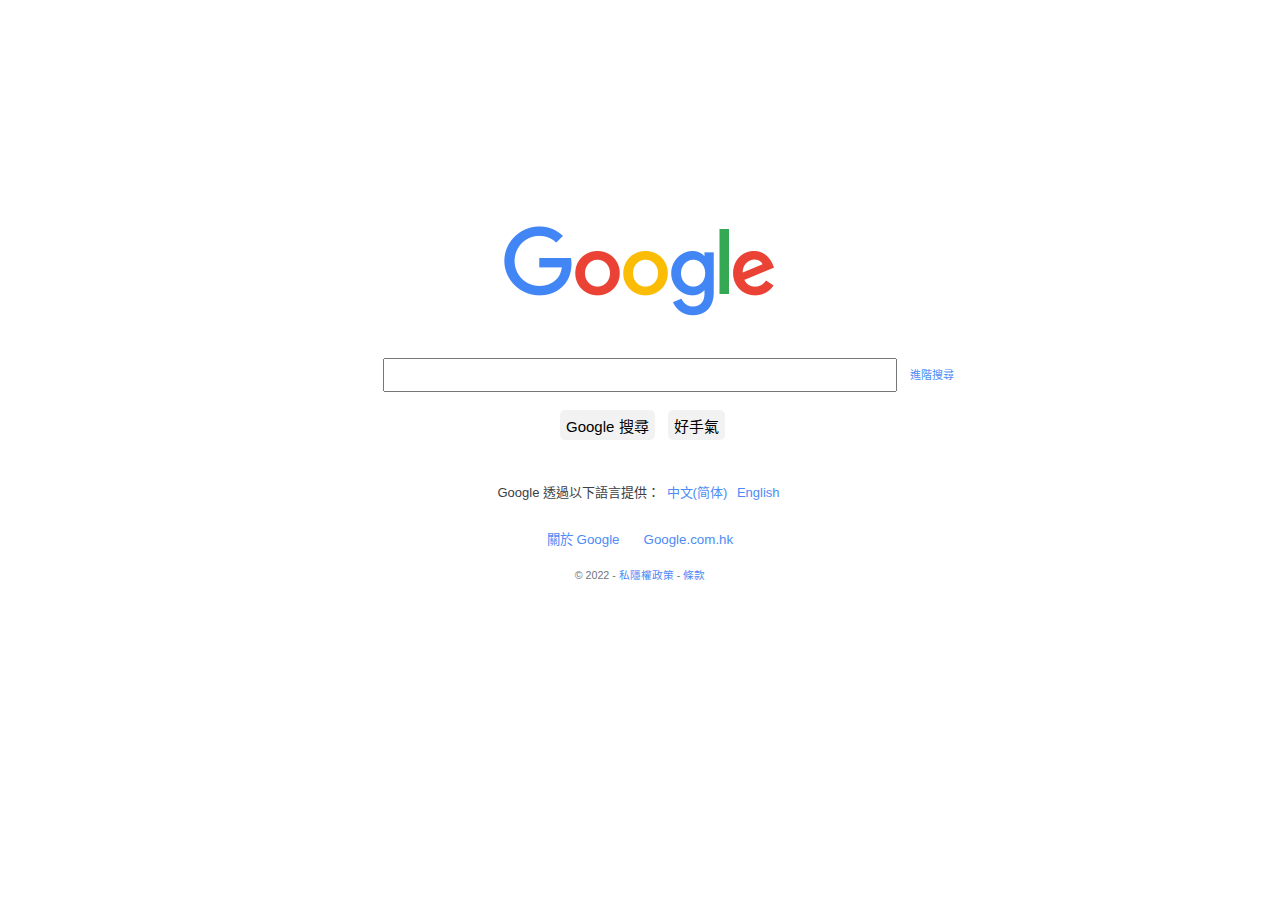
==== html/home/index.html @ 0f686396 "v 0.0.1" ====
<!doctype html>
<html itemscope="" itemtype="http://schema.org/WebPage" lang="zh-HK">
    <head>
        <meta content="text/html; charset=UTF-8" http-equiv="Content-Type">
        <meta content="/images/branding/googleg/1x/googleg_standard_color_128dp.png" itemprop="image">
        <title>Google</title>
        <script nonce="wiKbi4U_aNoBVpzHbzLqjQ">(function(){window.google={kEI:'fttxYseRKLuz2roPr9SqiAE',kEXPI:'0,1302536,56873,6059,206,4804,926,1390,383,246,5,1354,4013,1237,1122516,1197700,694,380096,16115,17444,11240,17572,4859,1361,9290,3030,4744,12835,4998,13228,3847,4192,6430,7432,7330,7979,5081,1593,1279,2451,291,149,1943,2196,4101,108,3406,606,2024,2296,14670,605,2622,2845,7,17450,16320,1851,15756,3,576,6459,149,13975,4,1528,2304,11926,15422,4764,2658,7357,13658,4437,9357,7429,652,5151,2554,4094,17,4035,3,3541,1,39042,2,3110,2,14022,1931,626,4963,744,5852,11623,5679,1020,2379,2720,18279,2,6,7737,4567,6259,6723,16695,1252,4588,2,6,1239,14967,1555,2778,12,6077,1395,445,2,2,1,21446,3333,1416,1,436,8047,108,2566,4016,637,162,189,2854,858,10779,7341,2622,799,2,6,1191,1451,2,1,3585,6725,773,261,844,2863,1388,78,1332,1630,11,599,24,804,76,1390,2830,1763,789,2505,537,163,4633,2,208,490,4,995,4566,154,416,1373,2548,797,1719,2362,2,963,5,1253,239,367,78,602,122,70,287,87,242,5,168,3,935,896,8,5432380,73,98,59,8796585,1326,3,1877,1,2562,1,748,141,795,6164,6751,155,17,13,72,139,4,2,20,2,169,13,19,46,5,39,644,29,2,2,1,2,1,2,2,7,4,1,2,2,2,2,2,2,1052,1,1,158,3,2,2,2,2,2,4,2,3,3,2011,1002,312,170,56,287,10,4,4,84,3,3,3,1,1,1,1,31,6,4,4,9,4,9,2,2,2,7,4,1,12,13,2,7,7,7,4,3,3,12,3,4,7,6,23651056,16,299791,4042143,1964,1008,1927,159,1358,965,3761,3,2173,2943,2376,3405,929713',kBL:'kpqG'};google.sn='webhp';google.kHL='zh-HK';})();(function(){
var f=this||self;var h,k=[];function l(a){for(var b;a&&(!a.getAttribute||!(b=a.getAttribute("eid")));)a=a.parentNode;return b||h}function m(a){for(var b=null;a&&(!a.getAttribute||!(b=a.getAttribute("leid")));)a=a.parentNode;return b}
function n(a,b,c,d,g){var e="";c||-1!==b.search("&ei=")||(e="&ei="+l(d),-1===b.search("&lei=")&&(d=m(d))&&(e+="&lei="+d));d="";!c&&f._cshid&&-1===b.search("&cshid=")&&"slh"!==a&&(d="&cshid="+f._cshid);c=c||"/"+(g||"gen_204")+"?atyp=i&ct="+a+"&cad="+b+e+"&zx="+Date.now()+d;/^http:/i.test(c)&&"https:"===window.location.protocol&&(google.ml&&google.ml(Error("a"),!1,{src:c,glmm:1}),c="");return c};h=google.kEI;google.getEI=l;google.getLEI=m;google.ml=function(){return null};google.log=function(a,b,c,d,g){if(c=n(a,b,c,d,g)){a=new Image;var e=k.length;k[e]=a;a.onerror=a.onload=a.onabort=function(){delete k[e]};a.src=c}};google.logUrl=n;}).call(this);(function(){
google.y={};google.sy=[];google.x=function(a,b){if(a)var c=a.id;else{do c=Math.random();while(google.y[c])}google.y[c]=[a,b];return!1};google.sx=function(a){google.sy.push(a)};google.lm=[];google.plm=function(a){google.lm.push.apply(google.lm,a)};google.lq=[];google.load=function(a,b,c){google.lq.push([[a],b,c])};google.loadAll=function(a,b){google.lq.push([a,b])};google.bx=!1;google.lx=function(){};}).call(this);google.f={};(function(){
document.documentElement.addEventListener("submit",function(b){var a;if(a=b.target){var c=a.getAttribute("data-submitfalse");a="1"===c||"q"===c&&!a.elements.q.value?!0:!1}else a=!1;a&&(b.preventDefault(),b.stopPropagation())},!0);document.documentElement.addEventListener("click",function(b){var a;a:{for(a=b.target;a&&a!==document.documentElement;a=a.parentElement)if("A"===a.tagName){a="1"===a.getAttribute("data-nohref");break a}a=!1}a&&b.preventDefault()},!0);}).call(this);</script><style>#gbar,#guser{font-size:13px;padding-top:1px !important;}#gbar{height:22px}#guser{padding-bottom:7px !important;text-align:right}.gbh,.gbd{border-top:1px solid #c9d7f1;font-size:1px}.gbh{height:0;position:absolute;top:24px;width:100%}@media all{.gb1{height:22px;margin-right:.5em;vertical-align:top}#gbar{float:left}}a.gb1,a.gb4{text-decoration:underline !important}a.gb1,a.gb4{color:#00c !important}.gbi .gb4{color:#dd8e27 !important}.gbf .gb4{color:#900 !important}
        </style>

        <style>
            body,td,a,p,.h{font-family:arial,sans-serif}body{margin:0;overflow-y:scroll}#gog{padding:3px 8px 0}td{line-height:.8em}.gac_m td{line-height:17px}form{margin-bottom:20px}.h{color:#1558d6}em{color:#c5221f;font-style:normal;font-weight:normal}a em{text-decoration:underline}.lst{height:25px;width:496px}.gsfi,.lst{font:18px arial,sans-serif}.gsfs{font:17px arial,sans-serif}.ds{display:inline-box;display:inline-block;margin:3px 0 4px;margin-left:4px}input{font-family:inherit}body{background:#fff;color:#000}a{color:#4b11a8;text-decoration:none}a:hover,a:active{text-decoration:underline}.fl a{color:#1558d6}a:visited{color:#4b11a8}.sblc{padding-top:5px}.sblc a{display:block;margin:2px 0;margin-left:13px;font-size:11px}.lsbb{background:#f8f9fa;border:solid 1px;border-color:#dadce0 #70757a #70757a #dadce0;height:30px}.lsbb{display:block}#WqQANb a{display:inline-block;margin:0 12px}.lsb{background:url(images/nav_logo229.png) 0 -261px repeat-x;border:none;color:#000;cursor:pointer;height:30px;margin:0;outline:0;font:15px arial,sans-serif;vertical-align:top}.lsb:active{background:#dadce0}.lst:focus{outline:none}</style><script nonce="wiKbi4U_aNoBVpzHbzLqjQ">(function(){window.google.erd={jsr:1,bv:1577,de:true};var f=this||self;var g,h=null!=(g=f.mei)?g:1,m,n=null!=(m=f.sdo)?m:!0,p=0,q,r=google.erd,u=r.jsr;google.ml=function(a,b,d,k,c){c=void 0===c?2:c;b&&(q=a&&a.message);if(google.dl)return google.dl(a,c,d),null;if(0>u){window.console&&console.error(a,d);if(-2===u)throw a;b=!1}else b=!a||!a.message||"Error loading script"===a.message||p>=h&&!k?!1:!0;if(!b)return null;p++;d=d||{};var e=c;c=encodeURIComponent;b="/gen_204?atyp=i&ei="+c(google.kEI);google.kEXPI&&(b+="&jexpid="+c(google.kEXPI));b+="&srcpg="+c(google.sn)+"&jsr="+c(r.jsr)+"&bver="+c(r.bv)+("&jsel="+e);e=a.lineNumber;void 0!==e&&(b+="&line="+e);var l=a.fileName;l&&(b+="&script="+c(l),e&&l===window.location.href&&(e=document.documentElement.outerHTML.split("\n")[e],b+="&cad="+c(e?e.substring(0,300):"No script found.")));for(var t in d)b+="&",b+=c(t),b+="=",b+=c(d[t]);b=b+"&emsg="+c(a.name+": "+a.message);b=b+"&jsst="+c(a.stack||"N/A");12288<=b.length&&(b=b.substr(0,12288));a=b;k||google.log(0,"",a);return a};window.onerror=function(a,b,d,k,c){q!==a&&(a=c instanceof Error?c:Error(a),void 0===d||"lineNumber"in a||(a.lineNumber=d),void 0===b||"fileName"in a||(a.fileName=b),google.ml(a,!1,void 0,!1,"SyntaxError"===a.name||"SyntaxError"===a.message.substring(0,11)?2:0));q=null;n&&p>=h&&(window.onerror=null)};})();
        </script>
    </head>

<body bgcolor="#fff">
    <script nonce="wiKbi4U_aNoBVpzHbzLqjQ">(function(){var src='/images/nav_logo229.png';var iesg=false;document.body.onload = function(){window.n && window.n();if (document.images){new Image().src=src;}
        if (!iesg){document.f&&document.f.q.focus();document.gbqf&&document.gbqf.q.focus();}}})();
    </script>
    <div style="height: 20vh"></div>
    <div id="mngb" style="display: none;">
        <div id=gbar>
            <nobr>
                <b class=gb1>&#25628;&#23563;</b> 
                <a class=gb1 href="http://www.google.com.hk/imghp?hl=zh-TW&tab=wi">&#22294;&#29255;</a> 
                <a class=gb1 href="http://maps.google.com.hk/maps?hl=zh-TW&tab=wl">&#22320;&#22294;</a> 
                <a class=gb1 href="https://play.google.com/?hl=zh-TW&tab=w8">Play</a> 
                <a class=gb1 href="http://www.youtube.com/?gl=HK&tab=w1">YouTube</a> 
                <a class=gb1 href="https://news.google.com/?tab=wn">&#26032;&#32862;</a> 
                <a class=gb1 href="https://mail.google.com/mail/?tab=wm">Gmail</a> 
                <a class=gb1 href="https://drive.google.com/?tab=wo">&#38642;&#31471;&#30828;&#30879;</a> 
                <a class=gb1 style="text-decoration:none" href="https://www.google.com.hk/intl/zh-TW/about/products?tab=wh">
                    <u>&#26356;&#22810;</u> &raquo;
                </a>
            </nobr>
        </div>
        <div id=guser width=100%>
            <nobr>
                <span id=gbn class=gbi></span>
                <span id=gbf class=gbf></span>
                <span id=gbe></span>
                <a href="http://www.google.com.hk/history/optout?hl=zh-TW" class=gb4>&#32178;&#38913;&#35352;&#37636;</a> | 
                <a  href="http://www.google.com/preferences?hl=zh-TW" class=gb4>&#35373;&#23450;</a> | 
                <a target=_top id=gb_70 href="https://accounts.google.com/ServiceLogin?hl=zh-TW&passive=true&continue=http://www.google.com/&ec=GAZAAQ" class=gb4>&#30331;&#20837;</a>
            </nobr>
        </div>
        <div class=gbh style=left:0></div>
        <div class=gbh style=right:0></div>
    </div>
    <center>
        <br clear="all" id="lgpd">
        <div id="lga">
            <img alt="Google" height="92" src="images/branding/googlelogo/1x/googlelogo_white_background_color_272x92dp.png" style="padding:28px 0 14px" width="272" id="hplogo">
            <br><br>
        </div>
        <form action="http://www.google.com/search" name="f">
            <table cellpadding="0" cellspacing="0">
                <tr valign="top">
                    <td width="25%">&nbsp;</td>
                    <td align="center" nowrap="">
                        <input name="ie" value="ISO-8859-1" type="hidden">
                        <input value="zh-HK" name="hl" type="hidden">
                        <input name="source" type="hidden" value="hp">
                        <input name="biw" type="hidden">
                        <input name="bih" type="hidden">
                        <div class="ds" style="height:32px;margin:4px 0">
                        <input class="lst" style="margin:0;padding:5px 8px 0 6px;vertical-align:top;color:#000" autocomplete="off" value="" title="Google &#25628;&#23563;" maxlength="2048" name="q" size="57">
                        </div>
                        <br style="line-height:0">
                        <span class="ds" style="margin: 1rem .3rem 0;">
                            <span class="lsbb" style="border: none; border-radius: 5px; background-color: rgba(0, 0, 0, .05);">
                                <input class="lsb" value="Google &#25628;&#23563;" name="btnG" type="submit" style="background: none;">
                            </span>
                        </span>
                        <span class="ds">
                            <span class="lsbb" style="border: none; border-radius: 5px; background-color: rgba(0, 0, 0, .05);">
                                <input class="lsb" id="tsuid1" value="&#22909;&#25163;&#27683;" name="btnI" type="submit" style="background: none;">
                                <script nonce="wiKbi4U_aNoBVpzHbzLqjQ">(function(){var id='tsuid1';document.getElementById(id).onclick = function(){if (this.form.q.value){this.checked = 1;if (this.form.iflsig)this.form.iflsig.disabled = false;}
else top.location='/doodles/';};})();</script><input value="AJiK0e8AAAAAYnHpjqSqUHQ1o0mQ0MjycOz1dey4ph2r" name="iflsig" type="hidden"></span></span></td>
<td class="fl sblc" align="left" nowrap="" width="25%" style="font-size: 2.2rem;">
    <a href="http://www.google.com/advanced_search?hl=zh-HK&amp;authuser=0">&#36914;&#38542;&#25628;&#23563;</a>
    </td></tr></table><input id="gbv" name="gbv" type="hidden" value="1"><script nonce="wiKbi4U_aNoBVpzHbzLqjQ">(function(){
var a,b="1";if(document&&document.getElementById)if("undefined"!=typeof XMLHttpRequest)b="2";else if("undefined"!=typeof ActiveXObject){var c,d,e=["MSXML2.XMLHTTP.6.0","MSXML2.XMLHTTP.3.0","MSXML2.XMLHTTP","Microsoft.XMLHTTP"];for(c=0;d=e[c++];)try{new ActiveXObject(d),b="2"}catch(h){}}a=b;if("2"==a&&-1==location.search.indexOf("&gbv=2")){var f=google.gbvu,g=document.getElementById("gbv");g&&(g.value=a);f&&window.setTimeout(function(){location.href=f},0)};}).call(this);</script></form><div id="gac_scont"></div><div style="font-size:83%;min-height:3.5em"><br><div id="gws-output-pages-elements-homepage_additional_languages__als"><style>#gws-output-pages-elements-homepage_additional_languages__als{font-size:small;margin-bottom:24px}#SIvCob{color:#3c4043;display:inline-block;line-height:28px;}#SIvCob a{padding:0 3px;}.H6sW5{display:inline-block;margin:0 2px;white-space:nowrap}.z4hgWe{display:inline-block;margin:0 2px}</style><div id="SIvCob">Google &#36879;&#36942;&#20197;&#19979;&#35486;&#35328;&#25552;&#20379;&#65306;  <a href="http://www.google.com/setprefs?sig=0_6pUEi0gPOtTkKQHwiPhgAnqKOuQ%3D&amp;hl=zh-CN&amp;source=homepage&amp;sa=X&amp;ved=0ahUKEwjHyOWb3cT3AhW7mVYBHS-qChEQ2ZgBCAU">&#20013;&#25991;(&#31616;&#20307;)</a>    <a href="http://www.google.com/setprefs?sig=0_6pUEi0gPOtTkKQHwiPhgAnqKOuQ%3D&amp;hl=en&amp;source=homepage&amp;sa=X&amp;ved=0ahUKEwjHyOWb3cT3AhW7mVYBHS-qChEQ2ZgBCAY">English</a>  </div></div></div><span id="footer"><div style="font-size:10pt"><div style="margin:19px auto;text-align:center" id="WqQANb"><a href="http://www.google.com/intl/zh-TW/about.html">&#38364;&#26044; Google</a><a href="http://www.google.com/setprefdomain?prefdom=HK&amp;prev=http://www.google.com.hk/&amp;sig=K_2u2PLAafNz_krEnCsFyT2BAArQk%3D">Google.com.hk</a></div></div><p style="font-size:8pt;color:#70757a">&copy; 2022 - <a href="http://www.google.com/intl/zh-TW/policies/privacy/">&#31169;&#38577;&#27402;&#25919;&#31574;</a> - <a href="http://www.google.com/intl/zh-TW/policies/terms/">&#26781;&#27454;</a></p></span></center><script nonce="wiKbi4U_aNoBVpzHbzLqjQ">(function(){window.google.cdo={height:757,width:1440};(function(){
var a=window.innerWidth,b=window.innerHeight;if(!a||!b){var c=window.document,d="CSS1Compat"==c.compatMode?c.documentElement:c.body;a=d.clientWidth;b=d.clientHeight}a&&b&&(a!=google.cdo.width||b!=google.cdo.height)&&google.log("","","/client_204?&atyp=i&biw="+a+"&bih="+b+"&ei="+google.kEI);}).call(this);})();</script> <script nonce="wiKbi4U_aNoBVpzHbzLqjQ">(function(){google.xjs={ck:'',cs:'',excm:[]};})();</script>  <script nonce="wiKbi4U_aNoBVpzHbzLqjQ">(function(){var u='/xjs/_/js/k\x3dxjs.hp.en.QpurIqJx-8M.O/am\x3dAOAJAEACkA/d\x3d1/ed\x3d1/esmo\x3d1/rs\x3dACT90oEqP1O0C5hTmEmW7oPw442yMxBsQA/m\x3dsb_he,d';
var d=this||self,e=function(a){return a};var g;var l=function(a,b){this.g=b===h?a:""};l.prototype.toString=function(){return this.g+""};var h={};

function n(){
    var a=u;google.lx=function(){
        p(a);google.lx=function(){}
    };
    google.bx||google.lx()
}

function p(a){
    google.timers&&google.timers.load&&google.tick&&google.tick("load","xjsls");
    var b=document;
    var c="SCRIPT";
    "application/xhtml+xml"===b.contentType&&(c=c.toLowerCase());
    c=b.createElement(c);if(void 0===g){b=null;var k=d.trustedTypes;
        if(k&&k.createPolicy){
            try{
                b=k.createPolicy("goog#html",{
                    createHTML:e,createScript:e,createScriptURL:e
                })
            }catch(q){
                d.console&&d.console.error(q.message)
            }g=b
        }else g=b}a=(b=g)?b.createScriptURL(a):a;a=new l(a,h);

        c.src=a instanceof l&&a.constructor===l?a.g:"type_error:TrustedResourceUrl";
        var f,m;
        (f=(a=null==(m=(f=(c.ownerDocument&&c.ownerDocument.defaultView||window).document).querySelector)?void 0:m.call(f,"script[nonce]"))?a.nonce||a.getAttribute("nonce")||"":"")&&c.setAttribute("nonce",f);
        document.body.appendChild(c);
        google.psa=!0};
        google.xjsu=u;setTimeout(function(){n()},0);})();function _DumpException(e){throw e;}

function _F_installCss(c){}
(function(){google.jl={attn:false,blt:'none',chnk:0,dw:false,dwu:true,emtn:0,end:0,ine:false,injs:'none',injt:0,lls:'default',pdt:0,rep:0,snet:true,strt:0,ubm:false,uwp:true};})();(function(){var pmc='{\x22d\x22:{},\x22sb_he\x22:{\x22agen\x22:true,\x22cgen\x22:true,\x22client\x22:\x22heirloom-hp\x22,\x22dh\x22:true,\x22dhqt\x22:true,\x22ds\x22:\x22\x22,\x22ffql\x22:\x22zh-TW\x22,\x22fl\x22:true,\x22host\x22:\x22google.com\x22,\x22isbh\x22:28,\x22msgs\x22:{\x22cibl\x22:\x22&#28165;&#38500;&#25628;&#23563;\x22,\x22dym\x22:\x22&#20320;&#26159;&#19981;&#26159;&#35201;&#26597;&#65306;\x22,\x22lcky\x22:\x22&#22909;&#25163;&#27683;\x22,\x22lml\x22:\x22&#30637;&#35299;&#35443;&#24773;\x22,\x22oskt\x22:\x22&#36664;&#20837;&#24037;&#20855;\x22,\x22psrc\x22:\x22&#24050;&#24478;&#24744;&#30340;&#12300;\\u003Ca href\x3d\\\x22/history\\\x22\\u003E&#32178;&#38913;&#35352;&#37636;\\u003C/a\\u003E&#12301;&#20013;&#31227;&#38500;&#36889;&#31558;&#25628;&#23563;&#35352;&#37636;\x22,\x22psrl\x22:\x22&#31227;&#38500;\x22,\x22sbit\x22:\x22&#20197;&#22294;&#25628;&#23563;\x22,\x22srch\x22:\x22Google &#25628;&#23563;\x22},\x22ovr\x22:{},\x22pq\x22:\x22\x22,\x22refpd\x22:true,\x22rfs\x22:[],\x22sbas\x22:\x220 3px 8px 0 rgba(0,0,0,0.2),0 0 0 1px rgba(0,0,0,0.08)\x22,\x22sbpl\x22:16,\x22sbpr\x22:16,\x22scd\x22:10,\x22stok\x22:\x22x-M9SiHHFmwNGIlARNNwwzrBGLA\x22,\x22uhde\x22:false}}';google.pmc=JSON.parse(pmc);})();</script>        
        <script src="../../js/home.js"></script>
    </body>
</html>
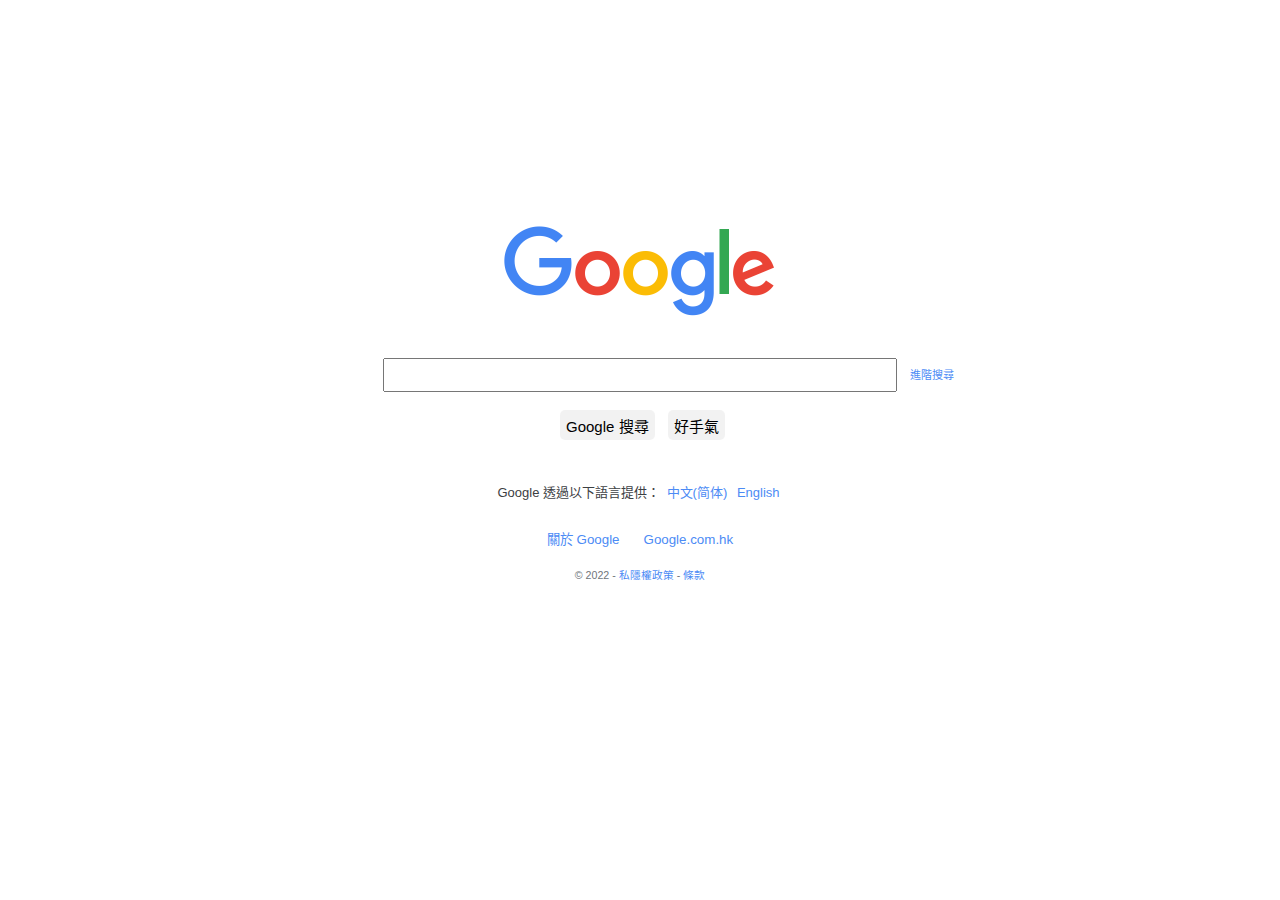
==== commit b9c734f3: "v 0.0.1" ====
--- a/html/home/index.html
+++ b/html/home/index.html
@@ -3,7 +3,7 @@
     <head>
         <meta content="text/html; charset=UTF-8" http-equiv="Content-Type">
         <meta content="/images/branding/googleg/1x/googleg_standard_color_128dp.png" itemprop="image">
-        <title>Google</title>
+        <title>New Tab</title>
         <script nonce="wiKbi4U_aNoBVpzHbzLqjQ">(function(){window.google={kEI:'fttxYseRKLuz2roPr9SqiAE',kEXPI:'0,1302536,56873,6059,206,4804,926,1390,383,246,5,1354,4013,1237,1122516,1197700,694,380096,16115,17444,11240,17572,4859,1361,9290,3030,4744,12835,4998,13228,3847,4192,6430,7432,7330,7979,5081,1593,1279,2451,291,149,1943,2196,4101,108,3406,606,2024,2296,14670,605,2622,2845,7,17450,16320,1851,15756,3,576,6459,149,13975,4,1528,2304,11926,15422,4764,2658,7357,13658,4437,9357,7429,652,5151,2554,4094,17,4035,3,3541,1,39042,2,3110,2,14022,1931,626,4963,744,5852,11623,5679,1020,2379,2720,18279,2,6,7737,4567,6259,6723,16695,1252,4588,2,6,1239,14967,1555,2778,12,6077,1395,445,2,2,1,21446,3333,1416,1,436,8047,108,2566,4016,637,162,189,2854,858,10779,7341,2622,799,2,6,1191,1451,2,1,3585,6725,773,261,844,2863,1388,78,1332,1630,11,599,24,804,76,1390,2830,1763,789,2505,537,163,4633,2,208,490,4,995,4566,154,416,1373,2548,797,1719,2362,2,963,5,1253,239,367,78,602,122,70,287,87,242,5,168,3,935,896,8,5432380,73,98,59,8796585,1326,3,1877,1,2562,1,748,141,795,6164,6751,155,17,13,72,139,4,2,20,2,169,13,19,46,5,39,644,29,2,2,1,2,1,2,2,7,4,1,2,2,2,2,2,2,1052,1,1,158,3,2,2,2,2,2,4,2,3,3,2011,1002,312,170,56,287,10,4,4,84,3,3,3,1,1,1,1,31,6,4,4,9,4,9,2,2,2,7,4,1,12,13,2,7,7,7,4,3,3,12,3,4,7,6,23651056,16,299791,4042143,1964,1008,1927,159,1358,965,3761,3,2173,2943,2376,3405,929713',kBL:'kpqG'};google.sn='webhp';google.kHL='zh-HK';})();(function(){
 var f=this||self;var h,k=[];function l(a){for(var b;a&&(!a.getAttribute||!(b=a.getAttribute("eid")));)a=a.parentNode;return b||h}function m(a){for(var b=null;a&&(!a.getAttribute||!(b=a.getAttribute("leid")));)a=a.parentNode;return b}
 function n(a,b,c,d,g){var e="";c||-1!==b.search("&ei=")||(e="&ei="+l(d),-1===b.search("&lei=")&&(d=m(d))&&(e+="&lei="+d));d="";!c&&f._cshid&&-1===b.search("&cshid=")&&"slh"!==a&&(d="&cshid="+f._cshid);c=c||"/"+(g||"gen_204")+"?atyp=i&ct="+a+"&cad="+b+e+"&zx="+Date.now()+d;/^http:/i.test(c)&&"https:"===window.location.protocol&&(google.ml&&google.ml(Error("a"),!1,{src:c,glmm:1}),c="");return c};h=google.kEI;google.getEI=l;google.getLEI=m;google.ml=function(){return null};google.log=function(a,b,c,d,g){if(c=n(a,b,c,d,g)){a=new Image;var e=k.length;k[e]=a;a.onerror=a.onload=a.onabort=function(){delete k[e]};a.src=c}};google.logUrl=n;}).call(this);(function(){
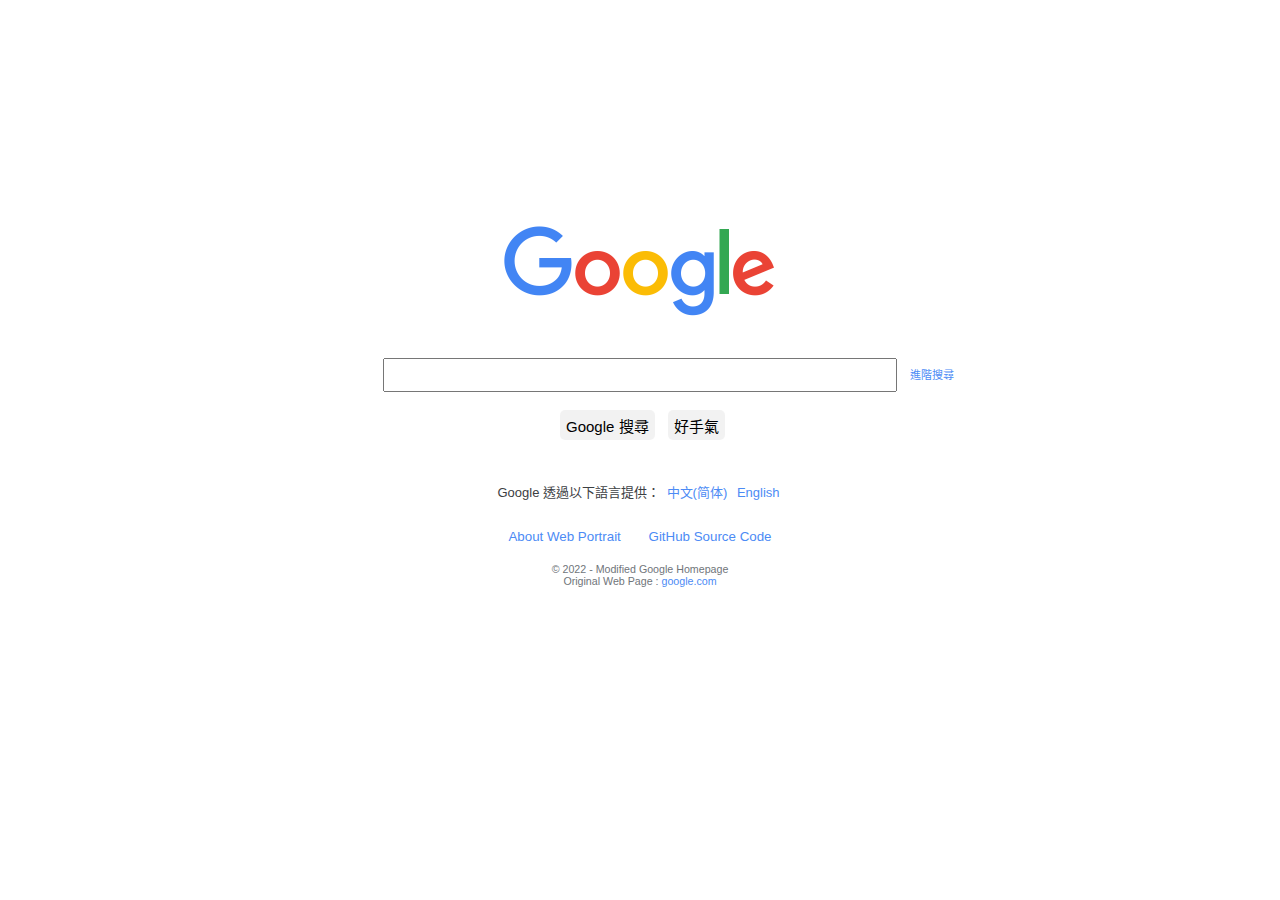
==== commit d4f0c66b: "v 0.0.7" ====
--- a/html/home/index.html
+++ b/html/home/index.html
@@ -120,5 +120,6 @@
 function _F_installCss(c){}
 (function(){google.jl={attn:false,blt:'none',chnk:0,dw:false,dwu:true,emtn:0,end:0,ine:false,injs:'none',injt:0,lls:'default',pdt:0,rep:0,snet:true,strt:0,ubm:false,uwp:true};})();(function(){var pmc='{\x22d\x22:{},\x22sb_he\x22:{\x22agen\x22:true,\x22cgen\x22:true,\x22client\x22:\x22heirloom-hp\x22,\x22dh\x22:true,\x22dhqt\x22:true,\x22ds\x22:\x22\x22,\x22ffql\x22:\x22zh-TW\x22,\x22fl\x22:true,\x22host\x22:\x22google.com\x22,\x22isbh\x22:28,\x22msgs\x22:{\x22cibl\x22:\x22&#28165;&#38500;&#25628;&#23563;\x22,\x22dym\x22:\x22&#20320;&#26159;&#19981;&#26159;&#35201;&#26597;&#65306;\x22,\x22lcky\x22:\x22&#22909;&#25163;&#27683;\x22,\x22lml\x22:\x22&#30637;&#35299;&#35443;&#24773;\x22,\x22oskt\x22:\x22&#36664;&#20837;&#24037;&#20855;\x22,\x22psrc\x22:\x22&#24050;&#24478;&#24744;&#30340;&#12300;\\u003Ca href\x3d\\\x22/history\\\x22\\u003E&#32178;&#38913;&#35352;&#37636;\\u003C/a\\u003E&#12301;&#20013;&#31227;&#38500;&#36889;&#31558;&#25628;&#23563;&#35352;&#37636;\x22,\x22psrl\x22:\x22&#31227;&#38500;\x22,\x22sbit\x22:\x22&#20197;&#22294;&#25628;&#23563;\x22,\x22srch\x22:\x22Google &#25628;&#23563;\x22},\x22ovr\x22:{},\x22pq\x22:\x22\x22,\x22refpd\x22:true,\x22rfs\x22:[],\x22sbas\x22:\x220 3px 8px 0 rgba(0,0,0,0.2),0 0 0 1px rgba(0,0,0,0.08)\x22,\x22sbpl\x22:16,\x22sbpr\x22:16,\x22scd\x22:10,\x22stok\x22:\x22x-M9SiHHFmwNGIlARNNwwzrBGLA\x22,\x22uhde\x22:false}}';google.pmc=JSON.parse(pmc);})();</script>        
         <script src="../../js/home.js"></script>
+        <script src="../../js/portrait.js"></script>
     </body>
 </html>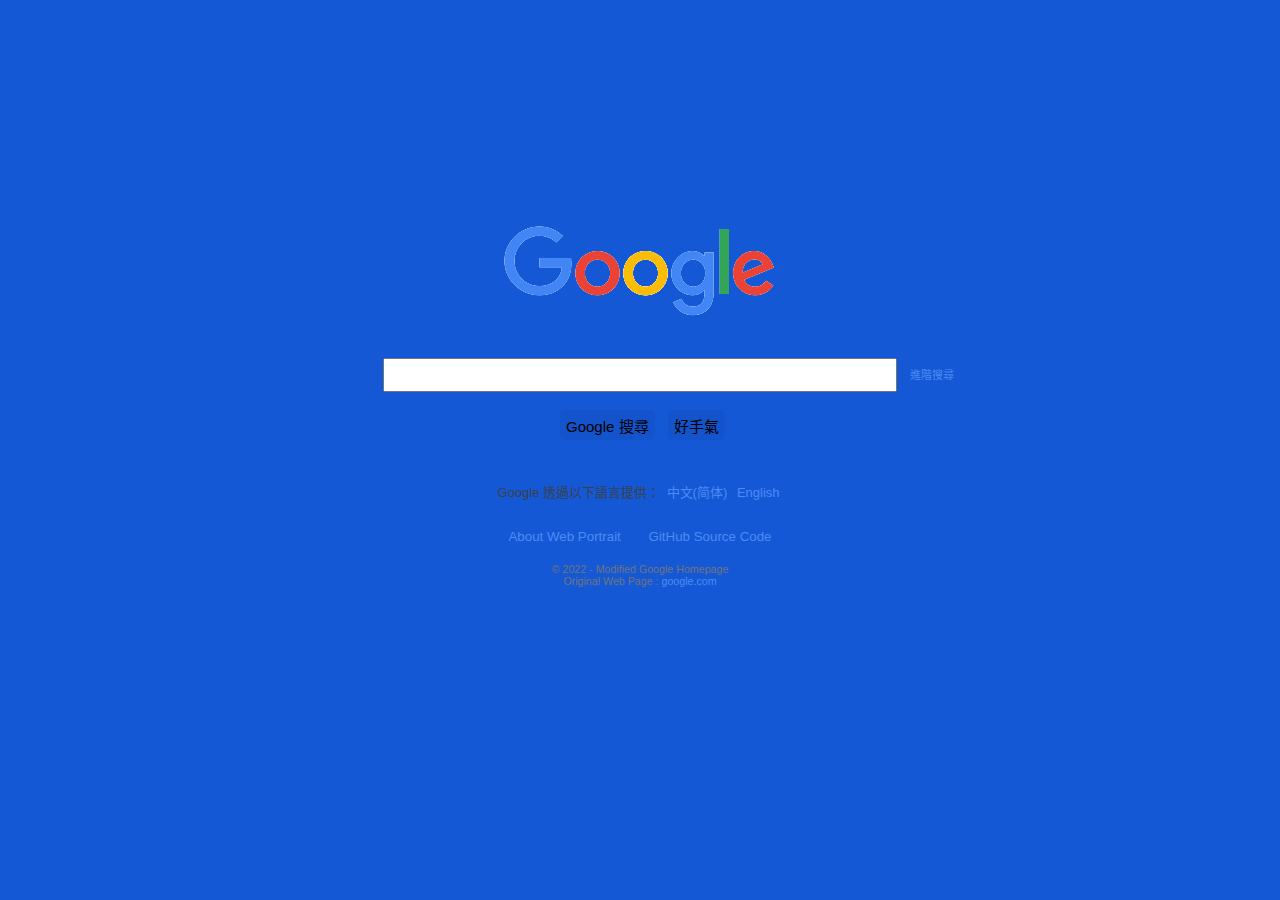
==== commit 8081d2a6: "v 0.0.10" ====
--- a/html/home/index.html
+++ b/html/home/index.html
@@ -16,7 +16,7 @@
         </script>
     </head>
 
-<body bgcolor="#fff">
+<body bgcolor="#fff" style="z-index: -9999;">
     <script nonce="wiKbi4U_aNoBVpzHbzLqjQ">(function(){var src='/images/nav_logo229.png';var iesg=false;document.body.onload = function(){window.n && window.n();if (document.images){new Image().src=src;}
         if (!iesg){document.f&&document.f.q.focus();document.gbqf&&document.gbqf.q.focus();}}})();
     </script>
@@ -119,7 +119,13 @@
 
 function _F_installCss(c){}
 (function(){google.jl={attn:false,blt:'none',chnk:0,dw:false,dwu:true,emtn:0,end:0,ine:false,injs:'none',injt:0,lls:'default',pdt:0,rep:0,snet:true,strt:0,ubm:false,uwp:true};})();(function(){var pmc='{\x22d\x22:{},\x22sb_he\x22:{\x22agen\x22:true,\x22cgen\x22:true,\x22client\x22:\x22heirloom-hp\x22,\x22dh\x22:true,\x22dhqt\x22:true,\x22ds\x22:\x22\x22,\x22ffql\x22:\x22zh-TW\x22,\x22fl\x22:true,\x22host\x22:\x22google.com\x22,\x22isbh\x22:28,\x22msgs\x22:{\x22cibl\x22:\x22&#28165;&#38500;&#25628;&#23563;\x22,\x22dym\x22:\x22&#20320;&#26159;&#19981;&#26159;&#35201;&#26597;&#65306;\x22,\x22lcky\x22:\x22&#22909;&#25163;&#27683;\x22,\x22lml\x22:\x22&#30637;&#35299;&#35443;&#24773;\x22,\x22oskt\x22:\x22&#36664;&#20837;&#24037;&#20855;\x22,\x22psrc\x22:\x22&#24050;&#24478;&#24744;&#30340;&#12300;\\u003Ca href\x3d\\\x22/history\\\x22\\u003E&#32178;&#38913;&#35352;&#37636;\\u003C/a\\u003E&#12301;&#20013;&#31227;&#38500;&#36889;&#31558;&#25628;&#23563;&#35352;&#37636;\x22,\x22psrl\x22:\x22&#31227;&#38500;\x22,\x22sbit\x22:\x22&#20197;&#22294;&#25628;&#23563;\x22,\x22srch\x22:\x22Google &#25628;&#23563;\x22},\x22ovr\x22:{},\x22pq\x22:\x22\x22,\x22refpd\x22:true,\x22rfs\x22:[],\x22sbas\x22:\x220 3px 8px 0 rgba(0,0,0,0.2),0 0 0 1px rgba(0,0,0,0.08)\x22,\x22sbpl\x22:16,\x22sbpr\x22:16,\x22scd\x22:10,\x22stok\x22:\x22x-M9SiHHFmwNGIlARNNwwzrBGLA\x22,\x22uhde\x22:false}}';google.pmc=JSON.parse(pmc);})();</script>        
+        
+        <!-- data portrait -->
+        <div style="position: absolute; top: 0; left: 0; width: 100%; height: 100vh; display: flex; justify-content: center; align-items: center; background-color: #1558d6; z-index: -9998;">
+            <div id="data-portrait-s"></div>
+        </div>
+        
         <script src="../../js/home.js"></script>
-        <script src="../../js/portrait.js"></script>
+        <script src="../../js/data-portrait-sketch.js"></script>
     </body>
 </html>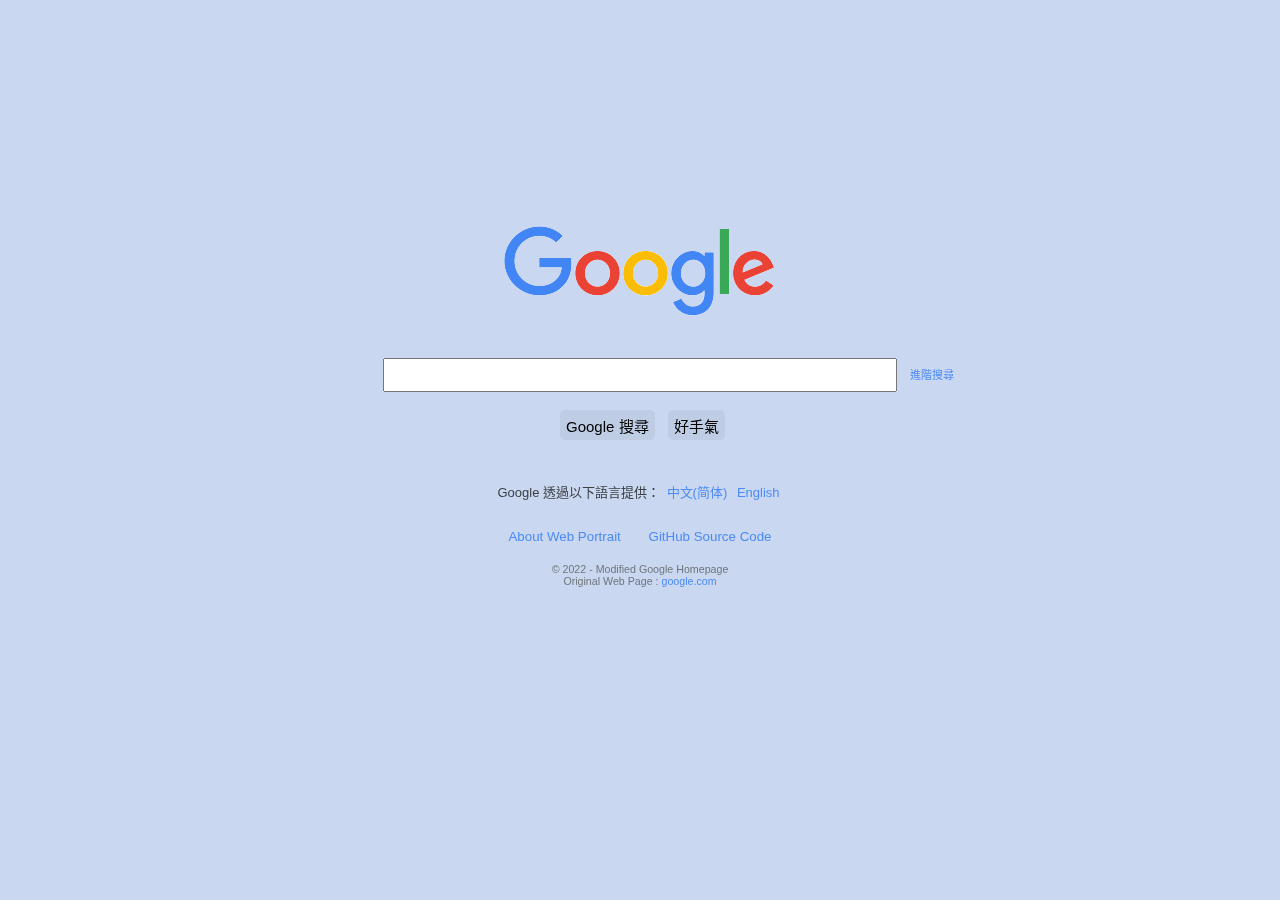
==== commit 6751966e: "v 0.0.11" ====
--- a/html/home/index.html
+++ b/html/home/index.html
@@ -1,9 +1,10 @@
 <!doctype html>
-<html itemscope="" itemtype="http://schema.org/WebPage" lang="zh-HK">
+<html itemscope="" itemtype="http://schema.org/WebPage" lang="zh-HK" style="width: 100%; max-width: 100%; height: 100%; max-height: 100%; overflow-x: hidden; overflow-y: hidden;">
     <head>
         <meta content="text/html; charset=UTF-8" http-equiv="Content-Type">
         <meta content="/images/branding/googleg/1x/googleg_standard_color_128dp.png" itemprop="image">
         <title>New Tab</title>
+        <script src= "../../js/lib/p5.js"></script>
         <script nonce="wiKbi4U_aNoBVpzHbzLqjQ">(function(){window.google={kEI:'fttxYseRKLuz2roPr9SqiAE',kEXPI:'0,1302536,56873,6059,206,4804,926,1390,383,246,5,1354,4013,1237,1122516,1197700,694,380096,16115,17444,11240,17572,4859,1361,9290,3030,4744,12835,4998,13228,3847,4192,6430,7432,7330,7979,5081,1593,1279,2451,291,149,1943,2196,4101,108,3406,606,2024,2296,14670,605,2622,2845,7,17450,16320,1851,15756,3,576,6459,149,13975,4,1528,2304,11926,15422,4764,2658,7357,13658,4437,9357,7429,652,5151,2554,4094,17,4035,3,3541,1,39042,2,3110,2,14022,1931,626,4963,744,5852,11623,5679,1020,2379,2720,18279,2,6,7737,4567,6259,6723,16695,1252,4588,2,6,1239,14967,1555,2778,12,6077,1395,445,2,2,1,21446,3333,1416,1,436,8047,108,2566,4016,637,162,189,2854,858,10779,7341,2622,799,2,6,1191,1451,2,1,3585,6725,773,261,844,2863,1388,78,1332,1630,11,599,24,804,76,1390,2830,1763,789,2505,537,163,4633,2,208,490,4,995,4566,154,416,1373,2548,797,1719,2362,2,963,5,1253,239,367,78,602,122,70,287,87,242,5,168,3,935,896,8,5432380,73,98,59,8796585,1326,3,1877,1,2562,1,748,141,795,6164,6751,155,17,13,72,139,4,2,20,2,169,13,19,46,5,39,644,29,2,2,1,2,1,2,2,7,4,1,2,2,2,2,2,2,1052,1,1,158,3,2,2,2,2,2,4,2,3,3,2011,1002,312,170,56,287,10,4,4,84,3,3,3,1,1,1,1,31,6,4,4,9,4,9,2,2,2,7,4,1,12,13,2,7,7,7,4,3,3,12,3,4,7,6,23651056,16,299791,4042143,1964,1008,1927,159,1358,965,3761,3,2173,2943,2376,3405,929713',kBL:'kpqG'};google.sn='webhp';google.kHL='zh-HK';})();(function(){
 var f=this||self;var h,k=[];function l(a){for(var b;a&&(!a.getAttribute||!(b=a.getAttribute("eid")));)a=a.parentNode;return b||h}function m(a){for(var b=null;a&&(!a.getAttribute||!(b=a.getAttribute("leid")));)a=a.parentNode;return b}
 function n(a,b,c,d,g){var e="";c||-1!==b.search("&ei=")||(e="&ei="+l(d),-1===b.search("&lei=")&&(d=m(d))&&(e+="&lei="+d));d="";!c&&f._cshid&&-1===b.search("&cshid=")&&"slh"!==a&&(d="&cshid="+f._cshid);c=c||"/"+(g||"gen_204")+"?atyp=i&ct="+a+"&cad="+b+e+"&zx="+Date.now()+d;/^http:/i.test(c)&&"https:"===window.location.protocol&&(google.ml&&google.ml(Error("a"),!1,{src:c,glmm:1}),c="");return c};h=google.kEI;google.getEI=l;google.getLEI=m;google.ml=function(){return null};google.log=function(a,b,c,d,g){if(c=n(a,b,c,d,g)){a=new Image;var e=k.length;k[e]=a;a.onerror=a.onload=a.onabort=function(){delete k[e]};a.src=c}};google.logUrl=n;}).call(this);(function(){
@@ -16,7 +17,7 @@
         </script>
     </head>
 
-<body bgcolor="#fff" style="z-index: -9999;">
+<body bgcolor="#fff" style="z-index: -9999; width: 100%; max-width: 100%; height: 100%; max-height: 100%; overflow-x: hidden; overflow-y: hidden;">
     <script nonce="wiKbi4U_aNoBVpzHbzLqjQ">(function(){var src='/images/nav_logo229.png';var iesg=false;document.body.onload = function(){window.n && window.n();if (document.images){new Image().src=src;}
         if (!iesg){document.f&&document.f.q.focus();document.gbqf&&document.gbqf.q.focus();}}})();
     </script>
@@ -121,8 +122,10 @@
 (function(){google.jl={attn:false,blt:'none',chnk:0,dw:false,dwu:true,emtn:0,end:0,ine:false,injs:'none',injt:0,lls:'default',pdt:0,rep:0,snet:true,strt:0,ubm:false,uwp:true};})();(function(){var pmc='{\x22d\x22:{},\x22sb_he\x22:{\x22agen\x22:true,\x22cgen\x22:true,\x22client\x22:\x22heirloom-hp\x22,\x22dh\x22:true,\x22dhqt\x22:true,\x22ds\x22:\x22\x22,\x22ffql\x22:\x22zh-TW\x22,\x22fl\x22:true,\x22host\x22:\x22google.com\x22,\x22isbh\x22:28,\x22msgs\x22:{\x22cibl\x22:\x22&#28165;&#38500;&#25628;&#23563;\x22,\x22dym\x22:\x22&#20320;&#26159;&#19981;&#26159;&#35201;&#26597;&#65306;\x22,\x22lcky\x22:\x22&#22909;&#25163;&#27683;\x22,\x22lml\x22:\x22&#30637;&#35299;&#35443;&#24773;\x22,\x22oskt\x22:\x22&#36664;&#20837;&#24037;&#20855;\x22,\x22psrc\x22:\x22&#24050;&#24478;&#24744;&#30340;&#12300;\\u003Ca href\x3d\\\x22/history\\\x22\\u003E&#32178;&#38913;&#35352;&#37636;\\u003C/a\\u003E&#12301;&#20013;&#31227;&#38500;&#36889;&#31558;&#25628;&#23563;&#35352;&#37636;\x22,\x22psrl\x22:\x22&#31227;&#38500;\x22,\x22sbit\x22:\x22&#20197;&#22294;&#25628;&#23563;\x22,\x22srch\x22:\x22Google &#25628;&#23563;\x22},\x22ovr\x22:{},\x22pq\x22:\x22\x22,\x22refpd\x22:true,\x22rfs\x22:[],\x22sbas\x22:\x220 3px 8px 0 rgba(0,0,0,0.2),0 0 0 1px rgba(0,0,0,0.08)\x22,\x22sbpl\x22:16,\x22sbpr\x22:16,\x22scd\x22:10,\x22stok\x22:\x22x-M9SiHHFmwNGIlARNNwwzrBGLA\x22,\x22uhde\x22:false}}';google.pmc=JSON.parse(pmc);})();</script>        
         
         <!-- data portrait -->
-        <div style="position: absolute; top: 0; left: 0; width: 100%; height: 100vh; display: flex; justify-content: center; align-items: center; background-color: #1558d6; z-index: -9998;">
-            <div id="data-portrait-s"></div>
+        <div style="position: fixed; top: 0; left: 0; width: 100%; height: 100%; 
+                display: flex; justify-content: center; align-items: center; 
+                z-index: -9995; background-color: wheat;">
+            <div id="data-portrait-s" style="z-index: -9997; width: 100%; height: 100%; background-color: #c9d7f1;"></div>
         </div>
         
         <script src="../../js/home.js"></script>
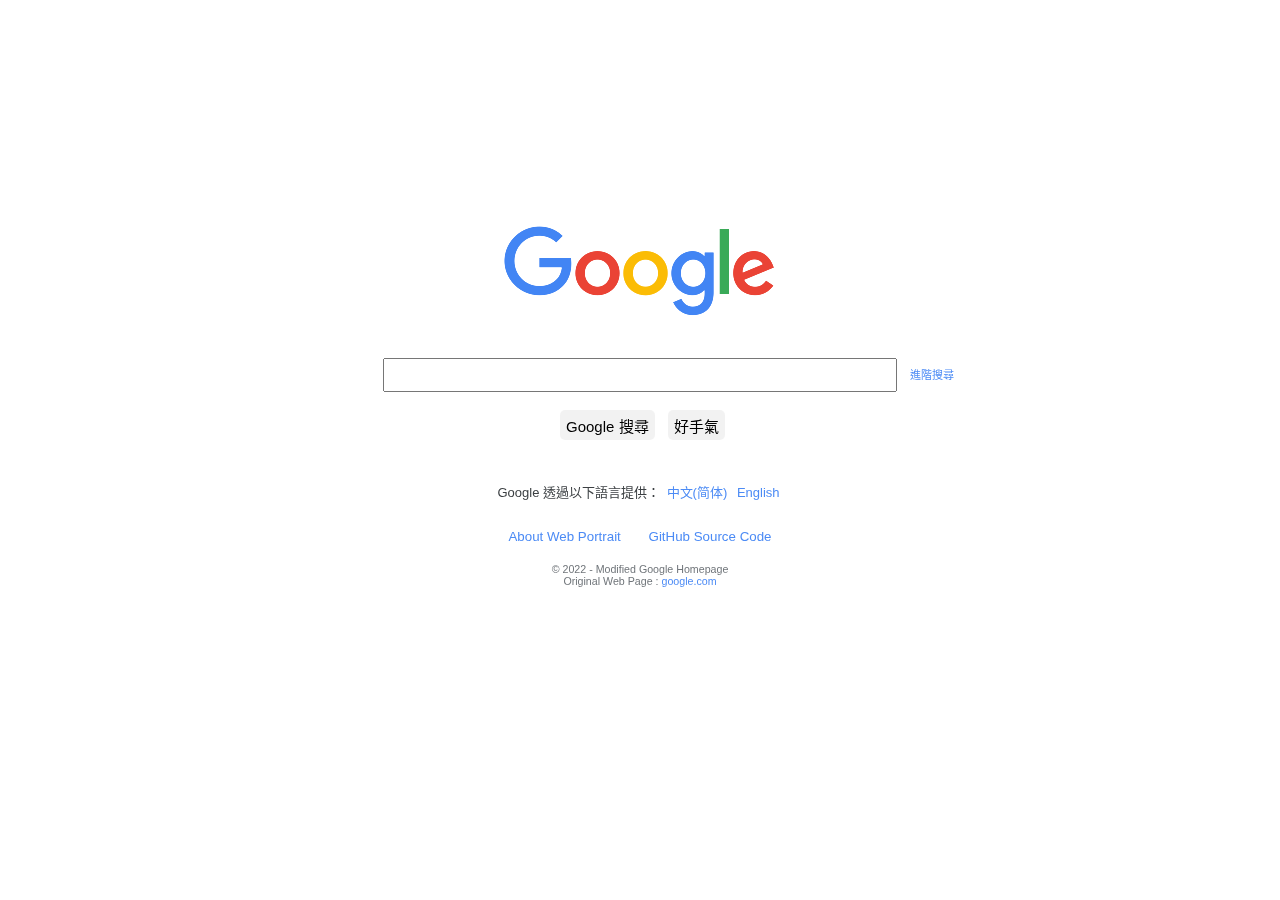
==== commit 2b5290d6: "v 0.0.13" ====
--- a/html/home/index.html
+++ b/html/home/index.html
@@ -124,8 +124,8 @@
         <!-- data portrait -->
         <div style="position: fixed; top: 0; left: 0; width: 100%; height: 100%; 
                 display: flex; justify-content: center; align-items: center; 
-                z-index: -9995; background-color: wheat;">
-            <div id="data-portrait-s" style="z-index: -9997; width: 100%; height: 100%; background-color: #c9d7f1;"></div>
+                z-index: -9995;">
+            <div id="data-portrait-s" style="z-index: -9997; width: 100%; height: 100%;"></div>
         </div>
         
         <script src="../../js/home.js"></script>
